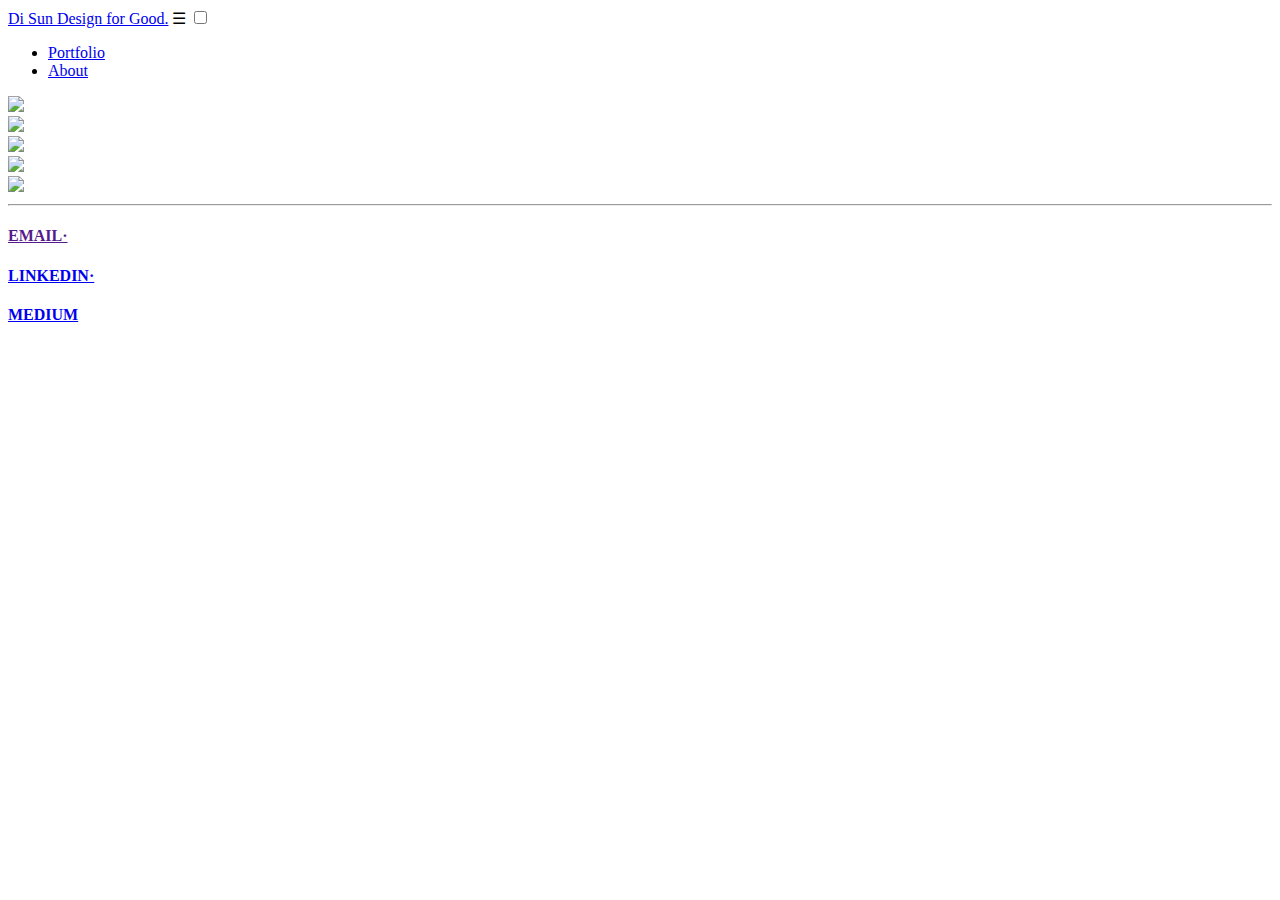
==== index.html @ ffd238d0 "Add files via upload" ====
<!DOCTYPE html>
<html>
 <head>
    <title>Di Sun Design</title>
    <meta charset="UTF-8">
    <meta name='viewport'content='width=device-width, initial-scale=1.0, maximum-scale=1.0' />
    <link rel="stylesheet" type="text/css" href="css/styles.css">
        <!-- footer icons cdn -->
    <link rel="stylesheet" href="https://cdnjs.cloudflare.com/ajax/libs/font-awesome/5.10.2/css/all.css">
 </head>

 <body>
   <!-- header section -->
   <div id="header">
     <div class="container">
            <a id="header-title" href="index.html">Di Sun <span class="motto">Design for Good.</span></a>
            <label for="toggle">&#9776;</label>
            <input type="checkbox" id="toggle"/>
        <ul id="header-nav">
            <li><a href="index.html">Portfolio</a></li>
            <li><a href="about.html">About</a></li>
        </ul>
     </div>
   </div>

      <!-- content section -->
     
  <div class="background">
      <div class="parent">
        <div class="box1">
          <a href="https://ads.google.com/home/#!/.html"><img src="img/google.png"></a>
     </div>
        <div class="box1">
            <a href="divvich.html"><img src="img/divvich.png"></a>
       </div>
       <div class="box2">
        <a href="https://medium.com/facebook-design/problems-versus-dilemmas-the-complex-trade-offs-produced-by-social-settings-9f167e40f791"><img src="img/facebook.png"></a>
     </div>
         <div class="box3">
            <a href="rocketcat.html"><img src="img/rc.png"></a>
        </div>

       <div class="box4">
            <a href="voiceapp.html"><img src="img/jessica.png"></a>
      </div>
    </div>
  </div>

      <!-- footer section -->
 <div id="footer">
             <hr>
         <div class="footer">
             <a href=""><h4>EMAIL·<h4></a>
             <a href="https://www.linkedin.com/in/di-sun-34762971/"><h4>LINKEDIN·</h4></a>
             <a href="https://medium.com/@sundi73"><h4>MEDIUM</h4></a>
       </div>
   </div>
 </body>
</html>
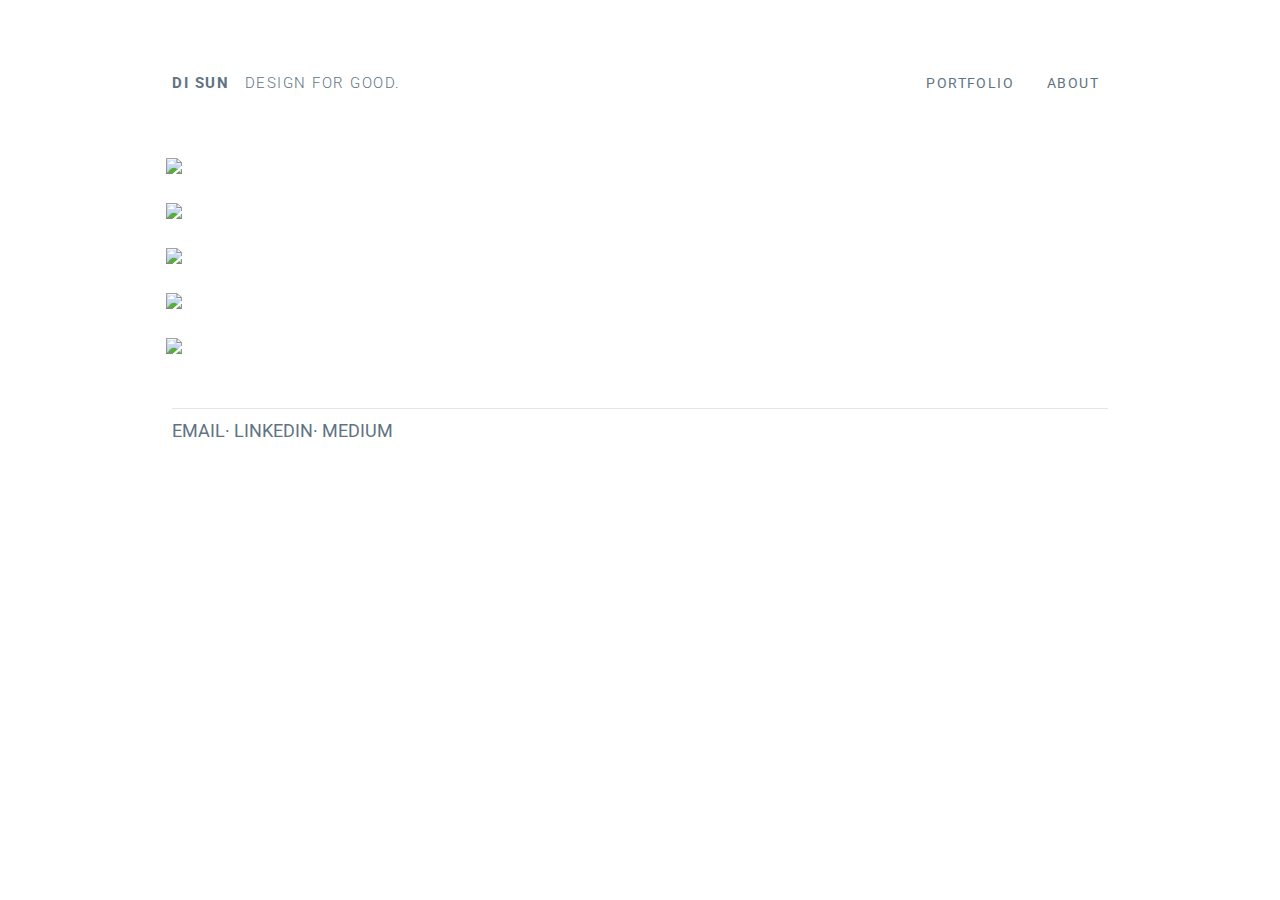
==== commit 50a4eb44: "Update index.html" ====
--- a/index.html
+++ b/index.html
@@ -4,7 +4,7 @@
     <title>Di Sun Design</title>
     <meta charset="UTF-8">
     <meta name='viewport'content='width=device-width, initial-scale=1.0, maximum-scale=1.0' />
-    <link rel="stylesheet" type="text/css" href="css/styles.css">
+    <link rel="stylesheet" type="text/css" href="styles.css">
         <!-- footer icons cdn -->
     <link rel="stylesheet" href="https://cdnjs.cloudflare.com/ajax/libs/font-awesome/5.10.2/css/all.css">
  </head>
--- a/styles.css
+++ b/styles.css
@@ -0,0 +1,330 @@
+@import url('https://fonts.googleapis.com/css2?family=Roboto:wght@300;400&display=swap');
+
+* {
+  box-sizing:border-box;
+}
+
+html,body {
+   font-family: 'Roboto', sans-serif;
+   color: #607381;
+   background-color: #ffffff;
+   margin: 0, auto;
+}
+
+ hr {
+    margin: 50px 13% 0 13%;
+    border: 0;
+    height: 0;
+    border-top: 1px solid rgba(0, 0, 0, 0.1);
+    border-bottom: 1px solid rgba(255, 255, 255, 0.3);
+}
+
+.footer {
+  margin-left: 13%;
+  background-color: #ffffff;
+  margin-top: 10px;
+  margin-bottom: 100px;
+  }
+
+#footer h4 {
+  display: inline;
+  margin-top: 10px;
+  text-align: left;
+  font-size: large;
+  color: #607381;
+  font-weight: normal;
+}
+
+#header {
+ height: 150px;
+ line-height: 150px;
+ background: #ffffff;
+}
+
+#header a {
+ text-decoration: none;
+ text-transform: uppercase;
+ letter-spacing: 0.1em;
+}
+
+#header-title {
+ float: left;
+ font-size: 15px;
+ font-weight: bold;
+ margin:0 0 0 13%;}
+
+
+#header-nav {
+  float: right;
+  margin:0 12.5% 0 0;
+  font-size: 14px;
+ }
+ 
+ 
+ #header-nav li {
+  display: inline;
+  padding: 15px;
+ }
+ 
+ .motto {
+   color:#607381;
+   font-weight: 300;
+   margin: 0 0 0 10px;
+ }
+
+ .box1 {
+   margin-bottom: 25px;
+ }
+
+ .box2 {
+  margin-bottom: 25px;
+}
+
+.box3 {
+  margin-bottom: 25px;
+}
+
+
+#designprocess {
+  padding: 120px;
+  font-size: 25px;
+  color:#607381;
+}
+
+a {
+  text-decoration: none;
+  color: #607381;
+}
+
+label {
+  font-size: 40px;
+  line-height: 70px;
+  display: none;
+}
+
+#toggle {
+  display: none;
+}
+
+.statement {
+  margin: 20px 220px 50px 230px;
+  text-align: left;
+}
+
+.background {
+  width: 75%;
+  display: flex;
+  flex-flow: column;
+  margin-left: 12.5%;
+  margin-right: 15%;    
+}
+
+.parent {
+  flex-flow: row nowrap;
+  flex:1;
+}
+
+img {
+  max-width: 100%;
+  max-width: 100%;
+}
+
+.container-footer {
+ max-width: 1000px;
+ margin: 0 auto;
+}
+
+.about{
+ max-width: 800px;
+ margin: 0 auto;
+ padding: 60px 0;
+}
+
+p {
+ line-height: 1.5;
+}
+
+.research, .analysis, .ideation, .design, .feedback, .implementation {
+  margin: 0px 12.5% 30px 12.5%;
+}
+
+.research > h2 {
+  color: #2a2a2a;
+  display: inline-block;
+  padding: 5px;
+  background-color:#69CDDE;
+}
+
+.analysis > h2 {
+  color: #2a2a2a;
+  display: inline-block;
+  padding: 5px;
+  background-color:#FD8E21;
+}
+
+.ideation > h2 {
+  color: #2a2a2a;
+  display: inline-block;
+  padding: 5px;
+  background-color:#CEB4FE;
+}
+
+.design > h2 {
+  color: #2a2a2a;
+  display: inline-block;
+  padding: 5px;
+  background-color:#F4758B;
+}
+
+.feedback > h2  {
+  color: #2a2a2a;
+  display: inline-block;
+  padding: 5px;
+  background-color:#9FB5FF;
+}
+
+.implementation > h2{
+  color: #2a2a2a;
+  display: inline-block;
+  padding: 5px;
+  background-color:#5274E6;
+}
+
+ /* About page styles goes here */
+
+ .about-author{
+  text-align: center;
+  margin-left:auto;
+  margin-right: auto;
+  margin-bottom: 50px;
+}
+
+.essay {
+  margin-left: 13%;
+  margin-right: 12.5%;
+  font-size: 25px;
+  color:#607381;
+}
+
+.bg{
+  z-index: -1;
+  position:absolute;
+  top:0;
+  left:0;
+  height:100%;
+  width:100%;
+  opacity:0;
+}
+
+.tabs{
+  display:flex;
+  flex-direction:row;
+  justify-content: center;
+  text-align:center;
+}
+
+h4 {
+  margin:0;
+  padding: 0;
+  text-align: center;
+}
+
+#copyright {
+  font-size: 12px;
+  text-align: center;
+  color: #2a2a2a;
+  letter-spacing: 0.2em;
+  text-transform: uppercase;
+}
+
+
+
+/*--[ Mobile styles go here]---------------------------*/
+@media only screen and (max-width:700px) {
+
+  .background {
+    width: 100%;
+    display: flex;
+    flex-flow: column;
+    margin-left:0px;
+  }
+
+  #header-title {
+    float: left;
+    font-size: 15px;
+    font-weight: bold;
+    margin-left:10px;
+    padding:0px;
+   }
+ 
+ 
+   #header-nav {
+    width: 100%;
+    margin: 0;
+    padding: 0;
+    display: none;
+    line-height: 100%;
+    text-align: center;
+   }
+ 
+ 
+   #header-nav li {
+    display: block;
+    margin: 0;
+    width: 100%;
+ 
+   }
+
+  #designprocess {
+    padding: 20px;
+  }
+
+  label {
+    display: inline;
+    cursor: pointer;
+    margin-top: 35px;
+    margin-right: 20px;
+    float: right;
+    font-size: 25px;
+    color:#607381;
+  }
+
+  .statement{
+   margin: 0 auto;
+  }
+  
+  .essay {
+    margin-left: 25px;
+    margin-right: 25px;
+  }
+  
+
+ #toggle:checked + #header-nav {
+    display: block;
+}
+
+  #background img {
+    height: auto;
+    width: 100%;
+  }
+
+.box3 {
+  margin-top: 50px;
+  height: 350px;
+  padding: 5px;
+  height: auto;
+}
+
+.box1 {
+  height: 300px;
+}
+
+.box2 {
+  height: 300px;
+  padding: 5px;
+  height: auto;
+}
+
+#footer {
+  margin-top: 50px;
+}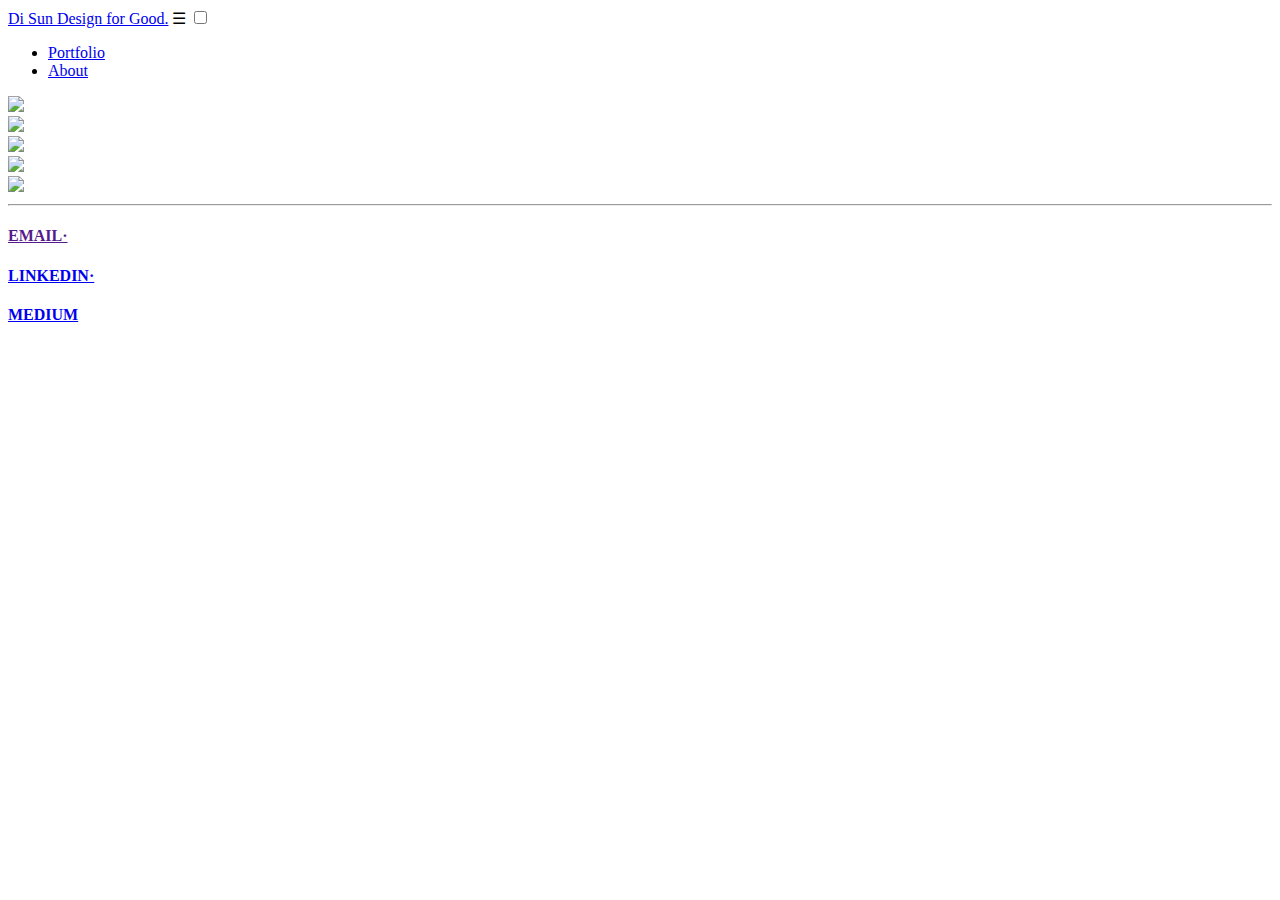
==== commit 0d9dc9b2: "Update index.html" ====
--- a/index.html
+++ b/index.html
@@ -4,7 +4,7 @@
     <title>Di Sun Design</title>
     <meta charset="UTF-8">
     <meta name='viewport'content='width=device-width, initial-scale=1.0, maximum-scale=1.0' />
-    <link rel="stylesheet" type="text/css" href="styles.css">
+    <link rel="stylesheet" type="text/css" href="css/styles.css">
         <!-- footer icons cdn -->
     <link rel="stylesheet" href="https://cdnjs.cloudflare.com/ajax/libs/font-awesome/5.10.2/css/all.css">
  </head>
